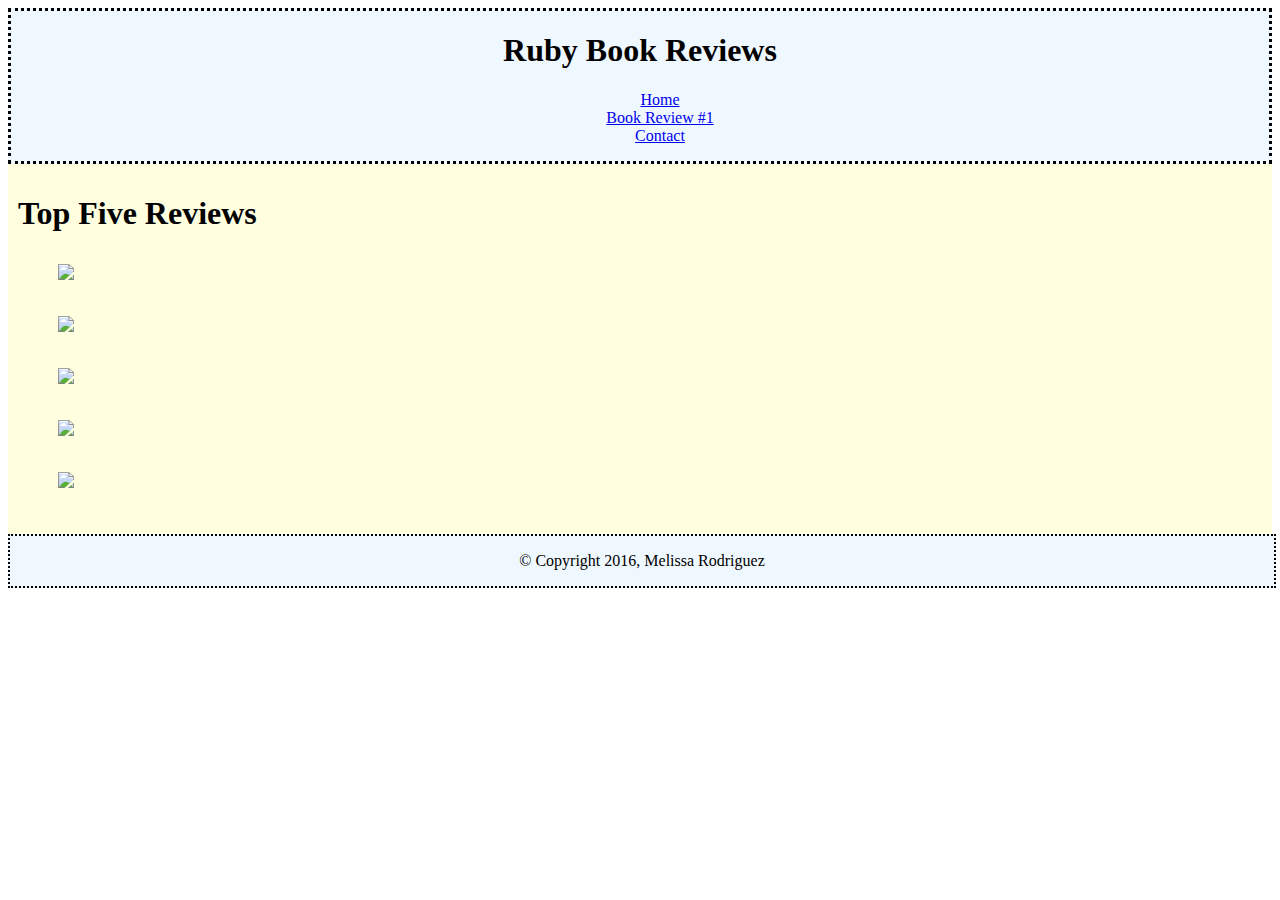
==== index.html @ 036244fd "completed assignment" ====
<!DOCTYPE html>
<html>
<head>
<title>Ruby Book Reviews</title>
<link href="styles.css" rel="stylesheet">
</head>
<body>
  <header>
    <h1>Ruby Book Reviews</h1>
    <nav>
      <ul>
        <li><a href="index.html">Home</a></li>
        <li><a href="review1.html">Book Review #1</a></li>
        <li><a href="contact.html">Contact</a></li>
      </ul>
    </nav>
  </header>
  <section class="list-image">
    <h1>Top Five Reviews</h1>
    <ul>
      <li><a href="http://www.confidentruby.com/"><img src="images/ConfidentRuby.jpg"/></a></li>
      <li><a href="https://gumroad.com/l/ruby-science"><img src="images/RubyScience.jpg"/></a></li>
      <li><a href="https://www.manning.com/books/the-well-grounded-rubyist"><img src="images/WellGroundedRubyist.jpg"/></a></li>
      <li><a href="http://clean-ruby.com/"><img src="images/cleanRuby.jpg"/></a></li>
      <li><a href="http://eloquentruby.com/"><img src="images/eloquentRuby.jpg"/></a></li>
    </ul>
  </section>
  <footer>
    <p>
      &copy; Copyright 2016, Melissa Rodriguez
    </p>
  </footer>
</body>
</html>
---- styles.css ----
header {
  text-align: center;
  border-style: dotted;
  border-width: 3px;
  border-color: black;
  background-color: aliceblue
}

article > h3 {
  color: red
}

article li {
  font-weight: bold;
}

ul {
  list-style: none
}

section {
  background-color: lightyellow;
  padding: 10px
}

footer {
  text-align: center;
  border-style: dotted;
  border-width: 2px;
  border-color: black;
  background-color: aliceblue;
  display: block;
  bottom:0;
  width: 100%;
  padding-bottom: 20px;
  height: 30px;

}

.list-image li {
  margin: 2em 0
}

.list-image img {
  height: 300px
}

.contact-left {
  float: left;
  padding-right: 20px
}

.contact-right {
  position: relative;
  height: 500px;
}

a:hover {
    color: tomato;
}
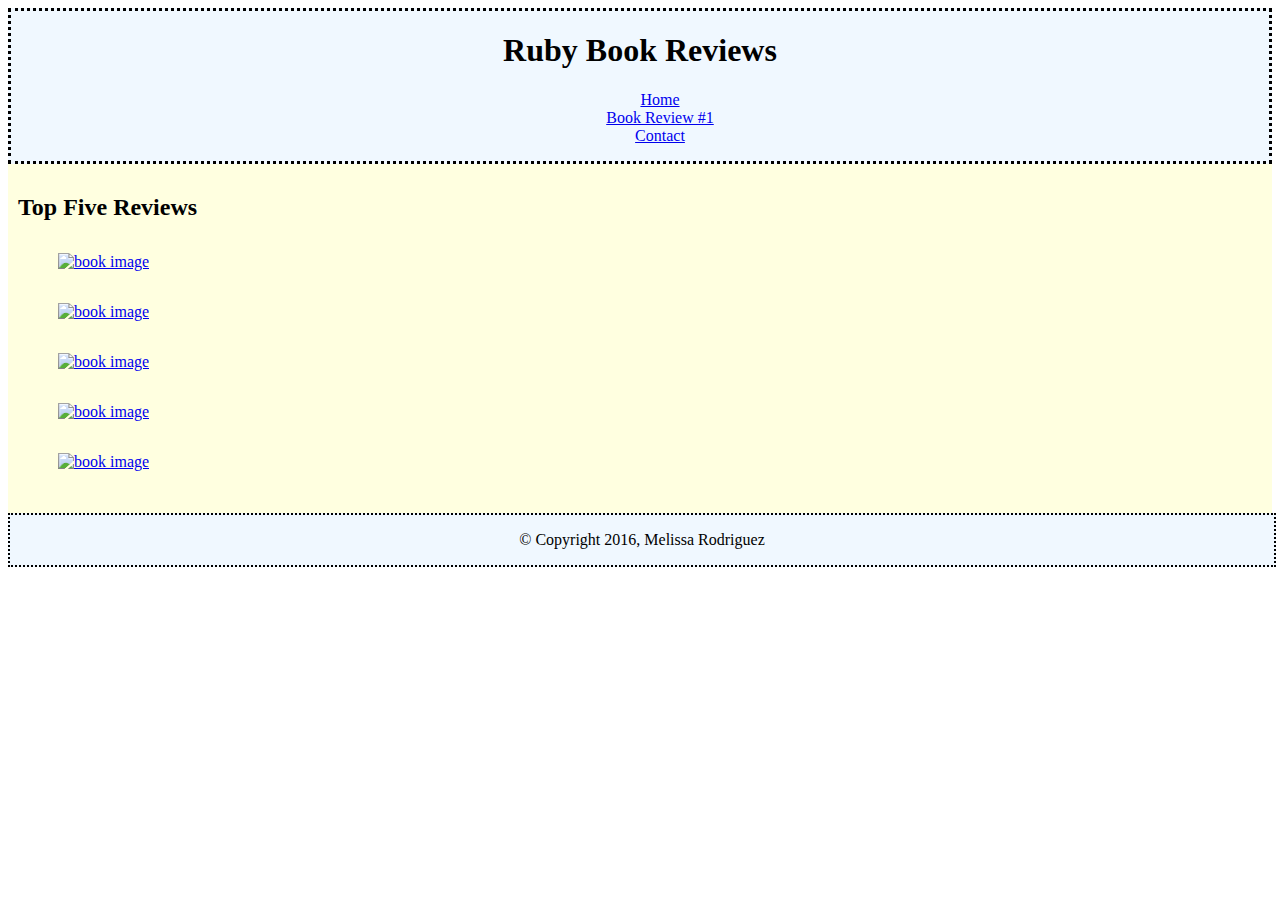
==== commit 39711416: "updated with a few minor improvements" ====
--- a/index.html
+++ b/index.html
@@ -16,13 +16,13 @@
     </nav>
   </header>
   <section class="list-image">
-    <h1>Top Five Reviews</h1>
+    <h2>Top Five Reviews</h2>
     <ul>
-      <li><a href="http://www.confidentruby.com/"><img src="images/ConfidentRuby.jpg"/></a></li>
-      <li><a href="https://gumroad.com/l/ruby-science"><img src="images/RubyScience.jpg"/></a></li>
-      <li><a href="https://www.manning.com/books/the-well-grounded-rubyist"><img src="images/WellGroundedRubyist.jpg"/></a></li>
-      <li><a href="http://clean-ruby.com/"><img src="images/cleanRuby.jpg"/></a></li>
-      <li><a href="http://eloquentruby.com/"><img src="images/eloquentRuby.jpg"/></a></li>
+      <li><a href="http://www.confidentruby.com/"><img src="images/ConfidentRuby.jpg" alt="book image"/></a></li>
+      <li><a href="https://gumroad.com/l/ruby-science"><img src="images/RubyScience.jpg" alt="book image"/></a></li>
+      <li><a href="https://www.manning.com/books/the-well-grounded-rubyist"><img src="images/WellGroundedRubyist.jpg" alt="book image"/></a></li>
+      <li><a href="http://clean-ruby.com/"><img src="images/cleanRuby.jpg" alt="book image"/></a></li>
+      <li><a href="http://eloquentruby.com/"><img src="images/eloquentRuby.jpg" alt="book image"/></a></li>
     </ul>
   </section>
   <footer>
--- a/styles.css
+++ b/styles.css
@@ -3,10 +3,10 @@
   border-style: dotted;
   border-width: 3px;
   border-color: black;
-  background-color: aliceblue
+  background-color: aliceblue;
 }
 
-article > h3 {
+article > h4 {
   color: red
 }
 
@@ -15,12 +15,12 @@
 }
 
 ul {
-  list-style: none
+  list-style: none;
 }
 
 section {
   background-color: lightyellow;
-  padding: 10px
+  padding: 10px;
 }
 
 footer {
@@ -37,17 +37,18 @@
 
 }
 
+ /*This says: li elements that are within the list-image class*/
 .list-image li {
-  margin: 2em 0
+  margin: 2em 0;
 }
 
 .list-image img {
-  height: 300px
+  height: 300px;
 }
 
 .contact-left {
   float: left;
-  padding-right: 20px
+  padding-right: 20px;
 }
 
 .contact-right {
